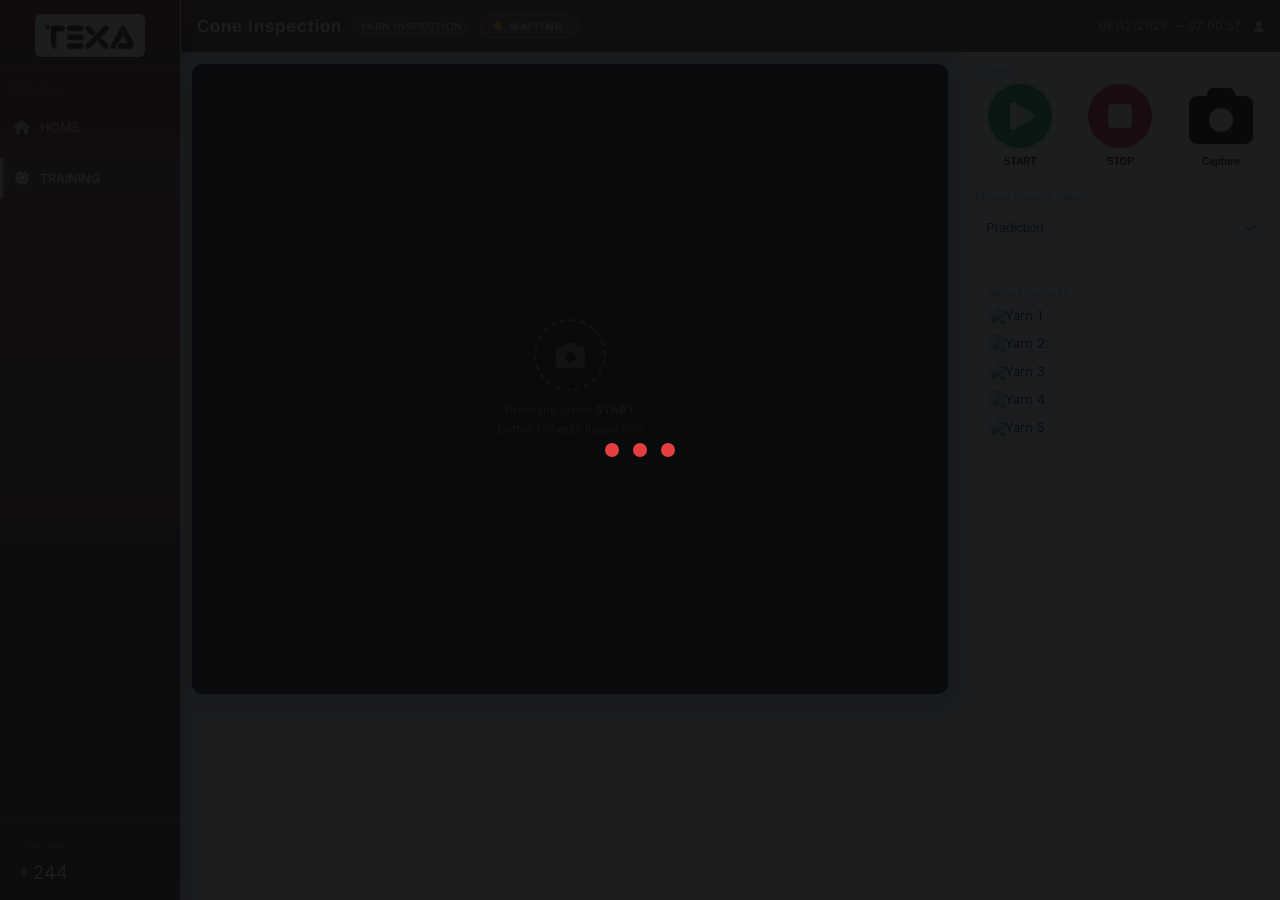
==== traning.html @ f2b853b5 "Add training page with camera inspection functionality and UI elements" ====
<!doctype html>
<html lang="en">
  <head>
    <meta charset="UTF-8" />
    <meta name="viewport" content="width=device-width, initial-scale=1.0" />
    <title>Texa | Cone</title>
    <link rel="preconnect" href="https://fonts.googleapis.com" />
    <link
      href="https://fonts.googleapis.com/css2?family=Rajdhani:wght@500;600;700&family=IBM+Plex+Sans:wght@400;500;600&family=IBM+Plex+Mono:wght@400;500&display=swap"
      rel="stylesheet"
    />
    <link
      rel="stylesheet"
      href="https://cdnjs.cloudflare.com/ajax/libs/font-awesome/6.6.0/css/all.min.css"
      crossorigin="anonymous"
      referrerpolicy="no-referrer"
    />

    <style>
      @import url("https://fonts.googleapis.com/css2?family=Inter:ital,opsz,wght@0,14..32,100..900;1,14..32,100..900&display=swap");

      :root {
        --font-sans: "Inter", sans-serif;
        --primary: #722f37;
        --primary-d: #5a242c;
        --primary-xl: #f8f0f1;
        --success: #16a34a;
        --success-bg: #dcfce7;
        --danger: #dc2626;
        --danger-bg: #fee2e2;
        --warn: #d97706;
        --warn-bg: #fffbeb;
        --bg: #f0f2f4;
        --card: #ffffff;
        --text: #1a1f2e;
        --muted: #6b7280;
        --border: #e2e6ea;
      }

      *,
      *::before,
      *::after {
        margin: 0;
        padding: 0;
        box-sizing: border-box;
      }

      html,
      body {
        height: 100%;
        overflow: hidden;
      }

      body {
        font-family: var(--font-sans);
        background: var(--bg);
        color: var(--text);
        display: flex;
        font-size: 13px;
      }

      a {
        text-decoration: none;
      }

      /* ── SIDEBAR ── */
      aside {
        width: 180px;
        flex-shrink: 0;
        background: linear-gradient(180deg, #6b1e27, #722f37 45%, #5a242c);
        color: white;
        display: flex;
        flex-direction: column;
        box-shadow: 3px 0 18px rgba(0, 0, 0, 0.25);
        z-index: 10;
      }

      .logo-area {
        padding: 14px 14px 11px;
        border-bottom: 1px solid rgba(255, 255, 255, 0.11);
      }

      .logo_div {
        display: flex;
        justify-content: center;
        align-items: center;
      }

      .logo_div img {
        width: 110px;
        background: white;
        border-radius: 6px;
        padding: 2px;
      }

      .menu-section {
        padding: 8px 0;
        flex: 1;
      }

      .menu-label {
        padding: 5px 13px 2px;
        font-size: 0.54rem;
        margin-bottom: 10px;
        text-transform: capitalize;
        color: rgba(255, 255, 255, 0.3);
      }

      .menu-item {
        padding: 13px 13px;
        display: flex;
        align-items: center;
        margin-bottom: 10px;
        font-size: 0.8rem;
        font-weight: 500;
        cursor: pointer;
        transition: background 0.14s;
        color: rgba(255, 255, 255, 0.7);
        position: relative;
      }

      .menu-item:hover {
        background: rgba(255, 255, 255, 0.08);
        color: #fff;
      }
      .menu-item.active {
        background: rgba(255, 255, 255, 0.14);
        color: #fff;
      }
      .menu-item.active::before {
        content: "";
        position: absolute;
        left: 0;
        top: 0;
        bottom: 0;
        width: 3px;
        background: rgba(255, 255, 255, 0.82);
        border-radius: 0 2px 2px 0;
      }

      .menu-item i {
        font-size: 14px;
        width: 17px;
        text-align: center;
        margin-right: 10px;
      }

      .sidebar-footer {
        padding: 10px 11px;
        border-top: 1px solid rgba(255, 255, 255, 0.1);
      }

      .signal-block {
        background: rgba(0, 0, 0, 0.22);
        border-radius: 7px;
        padding: 7px 10px;
      }

      .signal-label {
        font-size: 0.55rem;
        color: rgba(255, 255, 255, 0.38);
        text-transform: capitalize;
        margin-bottom: 10px;
      }

      .signal-value {
        font-size: 1.15rem;
        color: #fff;
        display: flex;
        align-items: center;
        gap: 6px;
      }

      .signal-dot {
        width: 6px;
        height: 6px;
        border-radius: 50%;
        background: #4ade80;
        animation: blink 2s infinite;
      }

      @keyframes blink {
        0%,
        100% {
          opacity: 1;
        }
        50% {
          opacity: 0.28;
        }
      }

      /* ── MAIN ── */
      main {
        flex: 1;
        display: flex;
        flex-direction: column;
        height: 100%;
        overflow: hidden;
        min-width: 0;
      }

      header {
        height: 52px;
        background: var(--primary);
        color: white;
        padding: 0 16px;
        display: flex;
        justify-content: space-between;
        align-items: center;
        flex-shrink: 0;
        box-shadow: 0 2px 10px rgba(0, 0, 0, 0.18);
        border-left: 1px solid white;
      }

      .header-left {
        display: flex;
        align-items: center;
        gap: 10px;
      }
      .breadcrumb {
        font-size: 1.05rem;
        font-weight: 600;
        letter-spacing: 1px;
      }
      .header-badge {
        background: rgba(255, 255, 255, 0.14);
        padding: 5px 8px;
        border-radius: 20px;
        font-size: 0.6rem;
        letter-spacing: 1px;
      }

      .status-pill {
        display: flex;
        align-items: center;
        gap: 7px;
        padding: 5px 13px;
        border-radius: 30px;
        font-size: 10px;
        font-weight: 700;
        letter-spacing: 1.5px;
        transition: all 0.3s;
        flex-shrink: 0;
        margin-left: 10px;
      }

      .status-pill.waiting {
        background: rgba(255, 255, 255, 0.15);
        border: 1.5px solid rgba(255, 220, 80, 0.55);
        color: #fde68a;
      }

      .status-pill.running {
        background: rgba(34, 197, 94, 0.18);
        border: 1.5px solid rgba(74, 222, 128, 0.6);
        color: #86efac;
        animation: pillPulse 2s ease-in-out infinite;
      }

      @keyframes pillPulse {
        0%,
        100% {
          box-shadow: 0 0 0 0 rgba(74, 222, 128, 0);
        }
        50% {
          box-shadow: 0 0 0 5px rgba(74, 222, 128, 0.15);
        }
      }

      .status-dot {
        width: 8px;
        height: 8px;
        border-radius: 50%;
        flex-shrink: 0;
      }

      .status-pill.waiting .status-dot {
        background: #fbbf24;
        animation: blink 1.8s infinite;
      }
      .status-pill.running .status-dot {
        background: #4ade80;
        animation: blink 1.1s infinite;
      }

      .header-right {
        display: flex;
        align-items: center;
        gap: 12px;
        margin-left: auto;
      }

      #liveTime {
        font-size: 0.72rem;
        opacity: 0.78;
        letter-spacing: 0.7px;
      }

      /* ── CONTENT ── */
      .content {
        flex: 1;
        display: flex;
        overflow: hidden;
        min-height: 0;
      }

      .camera-wrap {
        flex: 1;
        padding: 12px;
        display: flex;
        flex-direction: column;
        min-width: 0;
      }

      .camera-area {
        flex: 0 0 70vh;
        max-height: 70vh;
        background: #080a0c;
        border-radius: 10px;
        overflow: hidden;
        position: relative;
        box-shadow: 0 6px 22px rgba(0, 0, 0, 0.2);
        border: 1px solid #1c1e24;
        margin-bottom: 16px;
      }

      #video {
        width: 100%;
        height: 100%;
        object-fit: contain;
        background: #000;
      }

      .camera-placeholder {
        position: absolute;
        inset: 0;
        display: flex;
        flex-direction: column;
        align-items: center;
        justify-content: center;
        gap: 10px;
        background: #111;
      }

      .camera-placeholder.hidden {
        opacity: 0;
        pointer-events: none;
      }

      .cam-ring {
        width: 72px;
        height: 72px;
        border-radius: 50%;
        border: 2px dashed rgba(255, 255, 255, 0.44);
        display: flex;
        align-items: center;
        justify-content: center;
        font-size: 1.8rem;
        color: rgba(255, 255, 255, 0.44);
      }

      .cam-hint {
        color: rgba(255, 255, 255, 0.44);
        font-size: 0.74rem;
        text-align: center;
        line-height: 1.6;
      }

      .cam-overlay {
        position: absolute;
        inset: 0;
        pointer-events: none;
        opacity: 0;
        transition: opacity 0.5s;
      }

      .cam-overlay.visible {
        opacity: 1;
      }

      .scan-line {
        position: absolute;
        left: 0;
        right: 0;
        height: 2px;
        background: linear-gradient(
          90deg,
          transparent,
          rgba(114, 47, 55, 0.85),
          rgba(255, 100, 100, 0.95),
          rgba(114, 47, 55, 0.85),
          transparent
        );
        animation: scanMove 2.5s linear infinite;
        box-shadow: 0 0 10px rgba(255, 80, 80, 0.5);
      }

      @keyframes scanMove {
        0% {
          top: 0%;
        }
        100% {
          top: 100%;
        }
      }

      .corner-tl,
      .corner-tr,
      .corner-bl,
      .corner-br {
        position: absolute;
        width: 20px;
        height: 20px;
        border-color: rgba(114, 47, 55, 0.9);
        border-style: solid;
      }
      .corner-tl {
        top: 12px;
        left: 12px;
        border-width: 2px 0 0 2px;
      }
      .corner-tr {
        top: 12px;
        right: 12px;
        border-width: 2px 2px 0 0;
      }
      .corner-bl {
        bottom: 12px;
        left: 12px;
        border-width: 0 0 2px 2px;
      }
      .corner-br {
        bottom: 12px;
        right: 12px;
        border-width: 0 2px 2px 0;
      }

      .cam-footer {
        position: absolute;
        bottom: 0;
        left: 0;
        right: 0;
        background: linear-gradient(transparent, rgba(0, 0, 0, 0.72));
        padding: 1rem 10px 8px;
        display: flex;
        justify-content: space-between;
        align-items: flex-end;
      }

      .cam-tag {
        font-size: 0.63rem;
        color: rgba(255, 255, 255, 0.62);
      }

      .live-badge {
        display: flex;
        align-items: center;
        gap: 5px;
        font-size: 0.62rem;
        color: #f87171;
        letter-spacing: 1.5px;
      }

      .live-dot {
        width: 6px;
        height: 6px;
        border-radius: 50%;
        background: #f87171;
        animation: blink 1.4s infinite;
      }

      /* ── CONTROLS SIDEBAR ── */
      .controls-sidebar {
        width: 320px;
        flex-shrink: 0;
        background: var(--card);
        border-left: 1px solid var(--border);
        display: flex;
        flex-direction: column;
        overflow-y: auto;
      }

      .panel-sec {
        padding: 11px 14px;
        border-bottom: 1px solid var(--border);
        flex-shrink: 0;
      }

      .sec-lbl {
        font-size: 10px;
        text-transform: capitalize;
        color: #b0b8c4;
        margin-bottom: 9px;
      }

      .btn-row {
        display: grid;
        grid-template-columns: repeat(3, 1fr);
        gap: 10px;
      }

      .btn-main {
        border: none;
        background: transparent;
        cursor: pointer;
        display: flex;
        flex-direction: column;
        align-items: center;
        justify-content: center;
        gap: 6px;
        transition: all 0.18s;
        font-weight: 700;
      }

      .btn-main .btn-icon {
        font-size: 4rem;
        line-height: 1;
      }
      .btn-main .btn-label {
        font-size: 10px;
        font-weight: 800;
      }

      .btn-start .btn-icon i {
        color: #16a34a;
      }
      .btn-stop .btn-icon i {
        color: #dc2626;
      }

      .btn-start:hover:not(:disabled),
      .btn-stop:hover:not(:disabled) {
        transform: translateY(-2px);
        filter: brightness(1.07);
      }

      .btn-main:disabled {
        opacity: 0.3;
        cursor: not-allowed;
      }

      .action-row {
        display: grid;
        grid-template-columns: repeat(2, 1fr);
        gap: 12px;
      }

      .cone-label {
        display: block;
        font-size: 12px;
        color: #777;
        margin-bottom: 2px;
      }

      .cone-box {
        text-align: center;
      }

      /* Dropdown styling */
      .select-wrapper {
        position: relative;
      }

      select {
        width: 100%;
        padding: 8px 10px;
        font-size: 13px;
        border: 1px solid var(--border);
        border-radius: 6px;
        background: #fff;
        color: var(--text);
        appearance: none;
        -webkit-appearance: none;
        -moz-appearance: none;
        cursor: pointer;
      }

      select:focus {
        outline: none;
        border-color: var(--primary);
        box-shadow: 0 0 0 2px rgba(114, 47, 55, 0.2);
      }

      .select-arrow {
        position: absolute;
        right: 10px;
        top: 50%;
        transform: translateY(-50%);
        pointer-events: none;
        color: var(--muted);
        font-size: 12px;
      }

      /* ── SCROLLABLE RECENT CAPTURES ── */
      .image-slider-wrap {
        margin: 16px 14px 24px;
        padding: 14px;
        background: #fff;
        border-radius: 10px;
        box-shadow: 0 2px 10px rgba(0, 0, 0, 0.08);
      }

      .slider-container {
        max-height: 230px;
        overflow-y: auto;
        overflow-x: hidden;
        padding-right: 4px;
        scroll-behavior: smooth;
      }

      .slider-container::-webkit-scrollbar {
        width: 6px;
      }

      .slider-container::-webkit-scrollbar-track {
        background: #f1f1f1;
        border-radius: 10px;
      }

      .slider-container::-webkit-scrollbar-thumb {
        background: var(--primary);
        border-radius: 10px;
      }

      .slider-container::-webkit-scrollbar-thumb:hover {
        background: var(--primary-d);
      }

      .slider-container {
        scrollbar-width: thin;
        scrollbar-color: var(--primary) #f1f1f1;
      }

      .slider-track {
        display: flex;
        flex-direction: column;
        gap: 12px;
        padding-bottom: 8px;
      }

      .slider-track img {
        width: 100%;
        height: auto;
        max-height: 120px;
        object-fit: cover;
        border-radius: 8px;
        box-shadow: 0 2px 8px rgba(0, 0, 0, 0.12);
        cursor: pointer;
        transition: transform 0.15s ease;
      }

      .slider-track img:hover {
        transform: scale(1.02);
      }

      /* ── TOAST / LOADER / MODAL ── */
      .toast {
        position: fixed;
        bottom: 14px;
        right: 14px;
        background: #1a1f2e;
        color: white;
        padding: 9px 14px;
        border-radius: 8px;
        font-size: 0.78rem;
        box-shadow: 0 6px 24px rgba(0, 0, 0, 0.22);
        transform: translateY(14px);
        opacity: 0;
        transition: all 0.25s ease;
        display: flex;
        align-items: center;
        gap: 8px;
        z-index: 999;
        pointer-events: none;
      }

      .toast.show {
        transform: translateY(0);
        opacity: 1;
      }

      .dots-loader {
        position: fixed;
        inset: 0;
        display: flex;
        align-items: center;
        justify-content: center;
        gap: 14px;
        background: rgba(8, 10, 12, 0.92);
        z-index: 2000;
      }

      .dot {
        width: 14px;
        height: 14px;
        background: #e53e3e;
        border-radius: 50%;
        animation: pulse 1.4s infinite ease-in-out;
      }

      .dot:nth-child(2) {
        animation-delay: 0.2s;
      }
      .dot:nth-child(3) {
        animation-delay: 0.4s;
      }

      @keyframes pulse {
        0%,
        100% {
          transform: scale(1);
          opacity: 0.4;
        }
        50% {
          transform: scale(1.4);
          opacity: 1;
        }
      }

      .modal {
        display: none;
        position: fixed;
        inset: 0;
        background: rgba(0, 0, 0, 0.92);
        z-index: 3000;
        align-items: center;
        justify-content: center;
      }

      .modal.show {
        display: flex;
      }

      .modal-content {
        position: relative;
        max-width: 92vw;
        max-height: 92vh;
      }

      #modalImage {
        max-width: 100%;
        max-height: 90vh;
        object-fit: contain;
        border-radius: 8px;
        box-shadow: 0 10px 40px rgba(0, 0, 0, 0.6);
      }

      .modal-close {
        position: absolute;
        top: 20px;
        right: 30px;
        color: white;
        font-size: 20px;
        background: var(--primary);
        cursor: pointer;
        opacity: 0.8;
        transition: opacity 0.2s;
        padding: 7px 12px;
        border-radius: 23px;
      }

      .modal-close:hover {
        opacity: 1;
      }

      .modal-nav {
        position: absolute;
        top: 50%;
        transform: translateY(-50%);
        background: rgba(0, 0, 0, 0.5);
        color: white;
        border: none;
        width: 50px;
        height: 50px;
        border-radius: 50%;
        font-size: 24px;
        cursor: pointer;
        transition: all 0.2s;
      }

      .modal-nav:hover {
        background: rgba(114, 47, 55, 0.7);
      }

      .modal-prev {
        left: 20px;
      }
      .modal-next {
        right: 20px;
      }

      .modal-nav:disabled {
        opacity: 0.3;
        cursor: not-allowed;
      }
    </style>
  </head>
  <body>
    <div id="loaderDots" class="dots-loader">
      <div class="dot"></div>
      <div class="dot"></div>
      <div class="dot"></div>
    </div>

    <aside>
      <div class="logo-area">
        <div class="logo_div">
          <a href="index.html"><img src="img/logo.png" alt="Logo" /></a>
        </div>
      </div>
      <div class="menu-section">
        <div class="menu-label">Navigation</div>
        <a href="index.html"
          ><div class="menu-item">
            <i class="fa-solid fa-house"></i> HOME
          </div></a
        >
        <!-- <div class="menu-item">
          <i class="fa-solid fa-chart-simple"></i> REPORT
        </div>
        <div class="menu-item">
          <i class="fa-solid fa-sliders"></i> CONTROLLER
        </div> -->
        <a href="traning.html"
          ><div class="menu-item active">
            <i class="fa-solid fa-microchip"></i> TRAINING
          </div></a
        >
        <!-- <div class="menu-label" style="margin-top: 4px">System</div>
        <div class="menu-item"><i class="fa-solid fa-gear"></i> SETTINGS</div> -->
      </div>
      <div class="sidebar-footer">
        <div class="signal-block">
          <div class="signal-label">Cone Count</div>
          <div class="signal-value">
            <span class="signal-dot"></span><span id="signalCount">244</span>
          </div>
        </div>
      </div>
    </aside>

    <main>
      <header>
        <div class="header-left">
          <span class="breadcrumb">Cone Inspection</span>
          <span class="header-badge">YARN INSPECTION</span>
        </div>
        <div id="statusPill" class="status-pill waiting">
          <span class="status-dot"></span>
          <span id="statusText">WAITING</span>
        </div>
        <div class="header-right">
          <span id="liveTime">--/--/---- — --:--:--</span>
          <div class="header-user">
            <i
              class="fa-solid fa-user"
              style="opacity: 0.8; font-size: 0.68rem"
            ></i>
          </div>
        </div>
      </header>

      <div class="content">
        <div class="camera-wrap">
          <div class="camera-area">
            <video id="video" autoplay playsinline muted></video>
            <div id="placeholder" class="camera-placeholder">
              <div class="cam-ring"><i class="fa-solid fa-camera"></i></div>
              <div class="cam-hint">
                Press the green <strong>START</strong>
                <span style="display: flex">button to begin inspection</span>
              </div>
            </div>
            <div id="camOverlay" class="cam-overlay">
              <div class="scan-line"></div>
              <div class="corner-tl"></div>
              <div class="corner-tr"></div>
              <div class="corner-bl"></div>
              <div class="corner-br"></div>
              <div class="cam-footer">
                <span class="cam-tag" id="camTag">—</span>
                <div class="live-badge"><span class="live-dot"></span>LIVE</div>
              </div>
            </div>
          </div>
        </div>

        <div class="controls-sidebar">
          <div class="panel-sec">
            <div class="sec-lbl">Controls</div>
            <div class="btn-row">
              <button id="btnStart" class="btn-main btn-start">
                <span class="btn-icon"
                  ><i class="fa-solid fa-circle-play"></i
                ></span>
                <span class="btn-label">START</span>
              </button>
              <button id="btnStop" class="btn-main btn-stop">
                <span class="btn-icon"
                  ><i class="fa-solid fa-circle-stop"></i
                ></span>
                <span class="btn-label">STOP</span>
              </button>
              <button id="btnCapture" class="btn-main btn-capture">
                <span class="btn-icon"><i class="fa-solid fa-camera"></i></span>
                <span class="btn-label">Capture</span>
              </button>
            </div>
          </div>

          <!-- ← NEW DROPDOWN SECTION added here -->
          <div class="panel-sec">
            <div class="sec-lbl">Choose Camera Option</div>
            <div class="select-wrapper">
              <select id="inspectionMode">
                <option value="auto">Pradiction</option>
                <option value="manual">Traning</option>
              </select>
              <i class="fa-solid fa-chevron-down select-arrow"></i>
            </div>
          </div>

          <!-- Recent Captures -->
          <div class="image-slider-wrap">
            <div class="sec-lbl">Recent Captures</div>
            <div class="slider-container">
              <div class="slider-track" id="sliderTrack">
                <img
                  src="https://images.unsplash.com/photo-1581091226825-a6a2a5aee158?w=800"
                  alt="Yarn 1"
                />
                <img
                  src="https://images.unsplash.com/photo-1600585154340-be6161a56a0c?w=800"
                  alt="Yarn 2"
                />
                <img
                  src="https://images.unsplash.com/photo-1617791160505-6f00504e3519?w=800"
                  alt="Yarn 3"
                />
                <img
                  src="https://images.unsplash.com/photo-1606857521015-7f9fcf423740?w=800"
                  alt="Yarn 4"
                />
                <img
                  src="https://images.unsplash.com/photo-1581091226825-a6a2a5aee158?w=800"
                  alt="Yarn 5"
                />
              </div>
            </div>
          </div>
        </div>

        <!-- Modal -->
        <div id="imageModal" class="modal">
          <span class="modal-close"><i class="fa-solid fa-x"></i></span>
          <div class="modal-content">
            <img id="modalImage" src="" alt="Enlarged yarn image" />
          </div>
          <button class="modal-nav modal-prev">
            <i class="fa-solid fa-chevron-left"></i>
          </button>
          <button class="modal-nav modal-next">
            <i class="fa-solid fa-chevron-right"></i>
          </button>
        </div>
      </div>
    </main>

    <div class="toast" id="toast">
      <i class="fa-solid fa-circle-check"></i>
      <span id="toastMsg">Done.</span>
    </div>

    <script>
      const pad = (n) => String(n).padStart(2, "0");

      function updateTime() {
        const n = new Date();
        document.getElementById("liveTime").textContent =
          `${pad(n.getDate())}/${pad(n.getMonth() + 1)}/${n.getFullYear()} — ${pad(n.getHours())}:${pad(n.getMinutes())}:${pad(n.getSeconds())}`;
      }
      setInterval(updateTime, 1000);
      updateTime();

      const btnStart = document.getElementById("btnStart");
      const btnCapture = document.getElementById("btnCapture");
      const btnStop = document.getElementById("btnStop");
      const statusPill = document.getElementById("statusPill");
      const statusText = document.getElementById("statusText");
      const video = document.getElementById("video");
      const placeholder = document.getElementById("placeholder");
      const camOverlay = document.getElementById("camOverlay");
      const camTag = document.getElementById("camTag");

      let stream = null;

      async function startCam() {
        try {
          stream = await navigator.mediaDevices.getUserMedia({ video: true });
          video.srcObject = stream;
          await video.play();
          placeholder.classList.add("hidden");
          camOverlay.classList.add("visible");
        } catch (err) {
          alert("Camera access failed.\n" + err.name + " – " + err.message);
        }
      }

      function stopCam() {
        if (stream) {
          stream.getTracks().forEach((t) => t.stop());
          stream = null;
        }
        video.srcObject = null;
        placeholder.classList.remove("hidden");
        camOverlay.classList.remove("visible");
      }

      btnStart.onclick = () => {
        btnStart.disabled = true;
        btnStop.disabled = false;
        statusPill.className = "status-pill running";
        statusText.textContent = "RUNNING";
        camTag.textContent = "Inspection in progress";
        startCam();
      };

      btnCapture.onclick = () => {
        // Simple placeholder - you can improve this later
        alert("Capture functionality not fully implemented yet.");
      };

      btnStop.onclick = () => {
        btnStop.disabled = true;
        btnStart.disabled = false;
        btnCapture.disabled = false;
        statusPill.className = "status-pill waiting";
        statusText.textContent = "WAITING";
        stopCam();
        camTag.textContent = "—";
      };

      // ── Modal logic ──────────────────────────────────────────────
      const modal = document.getElementById("imageModal");
      const modalImg = document.getElementById("modalImage");
      const closeBtn = document.querySelector(".modal-close");
      const prevBtn = document.querySelector(".modal-prev");
      const nextBtn = document.querySelector(".modal-next");

      let currentImages = [];
      let currentIndex = 0;

      function openModal(index) {
        currentImages = Array.from(
          document.querySelectorAll("#sliderTrack img"),
        );
        currentIndex = index;
        showImage();
        modal.classList.add("show");
      }

      function showImage() {
        if (!currentImages.length) return;
        const img = currentImages[currentIndex];
        modalImg.src = img.src;
        modalImg.alt = img.alt;
        prevBtn.disabled = currentIndex === 0;
        nextBtn.disabled = currentIndex === currentImages.length - 1;
      }

      function closeModal() {
        modal.classList.remove("show");
        setTimeout(() => {
          modalImg.src = "";
        }, 300);
      }

      document.querySelectorAll("#sliderTrack img").forEach((img, i) => {
        img.addEventListener("click", () => openModal(i));
      });

      closeBtn.addEventListener("click", closeModal);
      modal.addEventListener("click", (e) => {
        if (e.target === modal) closeModal();
      });

      prevBtn.addEventListener("click", () => {
        if (currentIndex > 0) {
          currentIndex--;
          showImage();
        }
      });

      nextBtn.addEventListener("click", () => {
        if (currentIndex < currentImages.length - 1) {
          currentIndex++;
          showImage();
        }
      });

      window.addEventListener("keydown", (e) => {
        if (!modal.classList.contains("show")) return;
        if (e.key === "ArrowLeft") prevBtn.click();
        if (e.key === "ArrowRight") nextBtn.click();
        if (e.key === "Escape") closeModal();
      });

      // Hide loader
      window.addEventListener("load", () => {
        setTimeout(() => {
          document.getElementById("loaderDots").style.display = "none";
        }, 1400);
      });
    </script>
  </body>
</html>
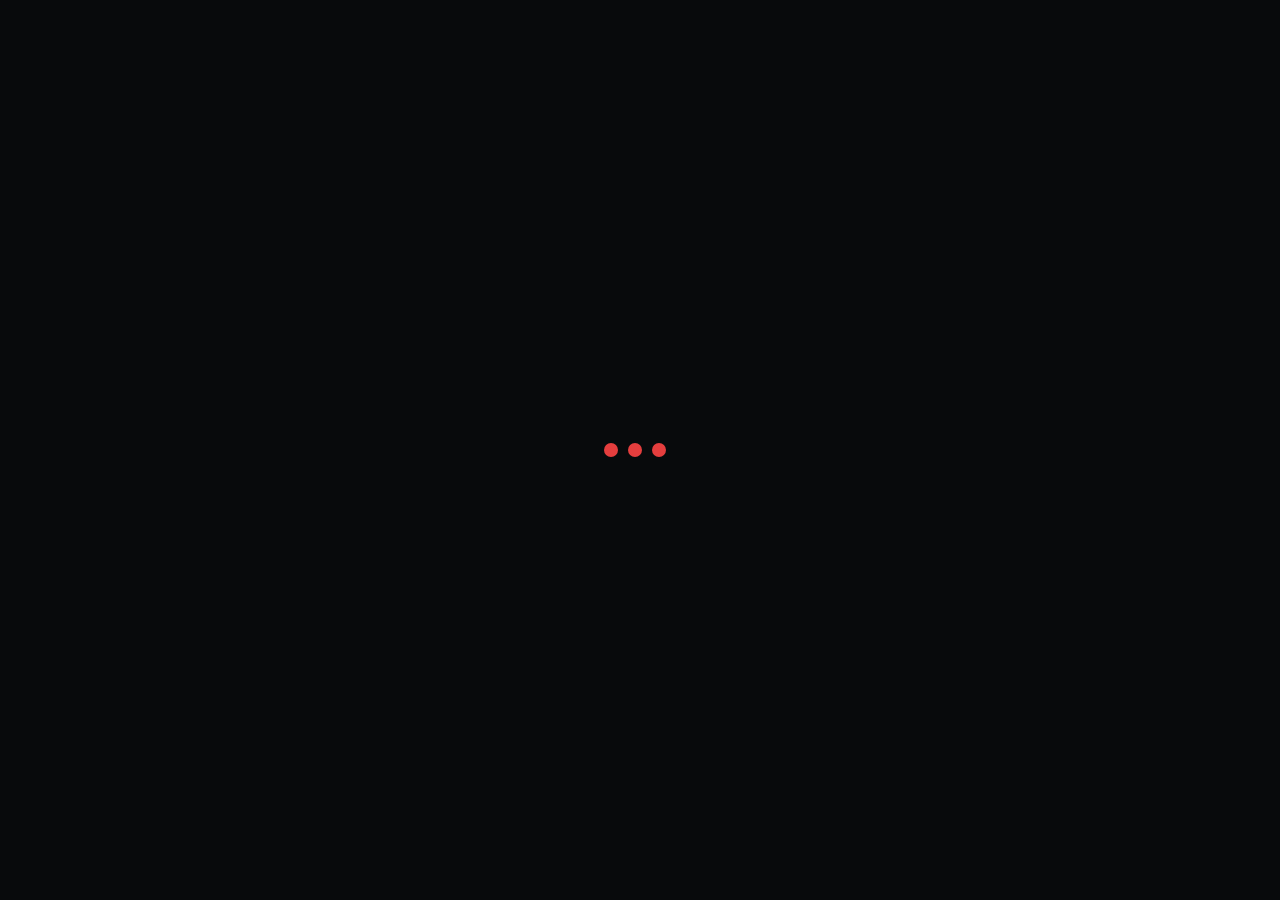
==== commit c27a003a: "refactor: clean up styles and improve layout consistency in training page" ====
--- a/traning.html
+++ b/traning.html
@@ -168,10 +168,10 @@
         color: #fff;
         display: flex;
         align-items: center;
-        gap: 6px;
       }
 
       .signal-dot {
+        margin-right: 10px;
         width: 6px;
         height: 6px;
         border-radius: 50%;
@@ -215,12 +215,12 @@
       .header-left {
         display: flex;
         align-items: center;
-        gap: 10px;
       }
       .breadcrumb {
         font-size: 1.05rem;
         font-weight: 600;
         letter-spacing: 1px;
+        margin-right: 10px;
       }
       .header-badge {
         background: rgba(255, 255, 255, 0.14);
@@ -233,7 +233,7 @@
       .status-pill {
         display: flex;
         align-items: center;
-        gap: 7px;
+
         padding: 5px 13px;
         border-radius: 30px;
         font-size: 10px;
@@ -268,6 +268,7 @@
       }
 
       .status-dot {
+        margin-right: 10px;
         width: 8px;
         height: 8px;
         border-radius: 50%;
@@ -286,10 +287,12 @@
       .header-right {
         display: flex;
         align-items: center;
-        gap: 12px;
+
         margin-left: auto;
       }
-
+      .header-user {
+        margin-left: 10px;
+      }
       #liveTime {
         font-size: 0.72rem;
         opacity: 0.78;
@@ -338,7 +341,6 @@
         flex-direction: column;
         align-items: center;
         justify-content: center;
-        gap: 10px;
         background: #111;
       }
 
@@ -348,6 +350,7 @@
       }
 
       .cam-ring {
+        margin-bottom: 10px;
         width: 72px;
         height: 72px;
         border-radius: 50%;
@@ -455,7 +458,7 @@
       .live-badge {
         display: flex;
         align-items: center;
-        gap: 5px;
+
         font-size: 0.62rem;
         color: #f87171;
         letter-spacing: 1.5px;
@@ -496,9 +499,13 @@
       .btn-row {
         display: grid;
         grid-template-columns: repeat(3, 1fr);
-        gap: 10px;
-      }
-
+      }
+      .btn-row button {
+        margin-right: 10px;
+      }
+      .btn-row button:last-child {
+        margin-right: 0px;
+      }
       .btn-main {
         border: none;
         background: transparent;
@@ -507,7 +514,7 @@
         flex-direction: column;
         align-items: center;
         justify-content: center;
-        gap: 6px;
+
         transition: all 0.18s;
         font-weight: 700;
       }
@@ -519,6 +526,7 @@
       .btn-main .btn-label {
         font-size: 10px;
         font-weight: 800;
+        margin-top: 10px;
       }
 
       .btn-start .btn-icon i {
@@ -542,7 +550,6 @@
       .action-row {
         display: grid;
         grid-template-columns: repeat(2, 1fr);
-        gap: 12px;
       }
 
       .cone-label {
@@ -634,11 +641,12 @@
       .slider-track {
         display: flex;
         flex-direction: column;
-        gap: 12px;
+
         padding-bottom: 8px;
       }
 
       .slider-track img {
+        margin-bottom: 10px;
         width: 100%;
         height: auto;
         max-height: 120px;
@@ -648,7 +656,9 @@
         cursor: pointer;
         transition: transform 0.15s ease;
       }
-
+      .slider-track img:last-child {
+        margin-bottom: 10px;
+      }
       .slider-track img:hover {
         transform: scale(1.02);
       }
@@ -669,7 +679,7 @@
         transition: all 0.25s ease;
         display: flex;
         align-items: center;
-        gap: 8px;
+
         z-index: 999;
         pointer-events: none;
       }
@@ -685,12 +695,17 @@
         display: flex;
         align-items: center;
         justify-content: center;
-        gap: 14px;
-        background: rgba(8, 10, 12, 0.92);
+        top: 50%;
+        left: 50%;
+        width: 100%;
+        height: 100vh;
+        transform: translate(-50%, -50%);
+        background: rgb(8, 10, 12);
         z-index: 2000;
       }
 
       .dot {
+        margin-right: 10px;
         width: 14px;
         height: 14px;
         background: #e53e3e;
